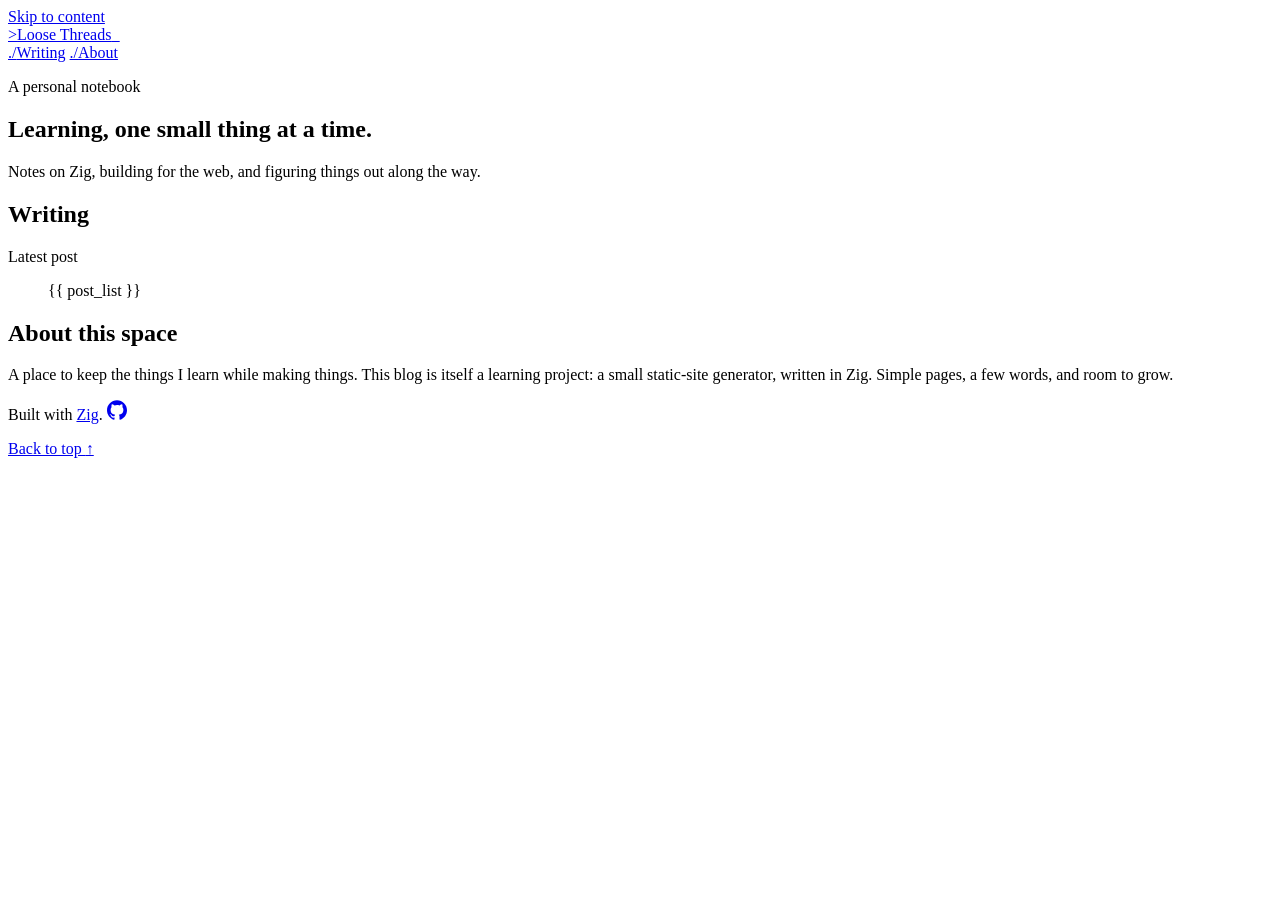
==== templates/index.html @ 842b54f3 "removes :curiosity: keeps zig" ====
<!doctype html>
<html lang="en">

<head>
    <meta charset="utf-8">
    <meta name="viewport" content="width=device-width, initial-scale=1">
    <meta name="description"
        content="A personal notebook on Zig, building for the web, and learning one small thing at a time.">
    <meta name="theme-color" content="#0b0e14">
    <title>Loose Threads</title>
    <link rel="stylesheet" href="./style.css">
</head>

<body>
    <a class="skip-link" href="#main">Skip to content</a>

    <header class="site-header">
        <a class="site-name" href="index.html"><span class="terminal-prompt" aria-hidden="true">&gt;</span>Loose Threads<span class="terminal-cursor" aria-hidden="true">_</span></a>
        <nav aria-label="Main navigation">
            <a href="#writing"><span class="nav-prefix" aria-hidden="true">./</span>Writing</a>
            <a href="#about"><span class="nav-prefix" aria-hidden="true">./</span>About</a>
        </nav>
    </header>

    <main id="main">
        <section class="intro" aria-labelledby="intro-title">
            <p class="eyebrow">A personal notebook</p>
            <h1 id="intro-title">Learning, one small thing at a time.</h1>
            <p class="intro-description">Notes on Zig, building for the web, and figuring things out along the way.</p>
        </section>

        <section class="writing" id="writing" aria-labelledby="writing-title">
            <div class="section-heading">
                <h2 class="section-title" id="writing-title">Writing</h2>
                <span class="section-note">Latest post</span>
            </div>

            <ol class="post-list">
                {{ post_list }}
            </ol>
        </section>

        <section class="about" id="about" aria-labelledby="about-title">
            <h2 class="section-title" id="about-title">About this space</h2>
            <p>A place to keep the things I learn while making things. This blog is itself a learning project: a small
                static-site generator, written in Zig. Simple pages, a few words, and room to grow.</p>
        </section>
    </main>

    <footer class="site-footer">
        <p>Built with <a href="https://ziglang.org/">Zig</a>.
            <a class="github-link" href="https://github.com/Fozzyack/zig-blog" aria-label="View this site's source on GitHub">
                <svg width="20" height="20" viewBox="0 0 24 24" fill="currentColor" aria-hidden="true" focusable="false">
                    <path d="M12 .297C5.37.297 0 5.67 0 12.297c0 5.303 3.438 9.8 8.205 11.385.6.113.82-.258.82-.577 0-.285-.01-1.04-.015-2.04-3.338.724-4.043-1.61-4.043-1.61-.546-1.387-1.333-1.756-1.333-1.756-1.09-.745.083-.729.083-.729 1.205.084 1.838 1.237 1.838 1.237 1.07 1.835 2.809 1.305 3.495.998.108-.776.418-1.305.762-1.605-2.665-.3-5.466-1.332-5.466-5.93 0-1.31.469-2.381 1.236-3.221-.124-.303-.535-1.524.117-3.176 0 0 1.008-.322 3.301 1.23a11.52 11.52 0 0 1 3.003-.404c1.02.005 2.047.138 3.006.404 2.291-1.552 3.297-1.23 3.297-1.23.653 1.652.242 2.873.118 3.176.77.84 1.235 1.911 1.235 3.221 0 4.61-2.805 5.625-5.475 5.921.43.372.823 1.102.823 2.222 0 1.606-.015 2.898-.015 3.293 0 .322.216.694.825.576C20.565 22.092 24 17.595 24 12.297c0-6.627-5.373-12-12-12" />
                </svg>
            </a>
        </p>
        <a href="#main">Back to top <span aria-hidden="true">&uarr;</span></a>
    </footer>
</body>

</html>
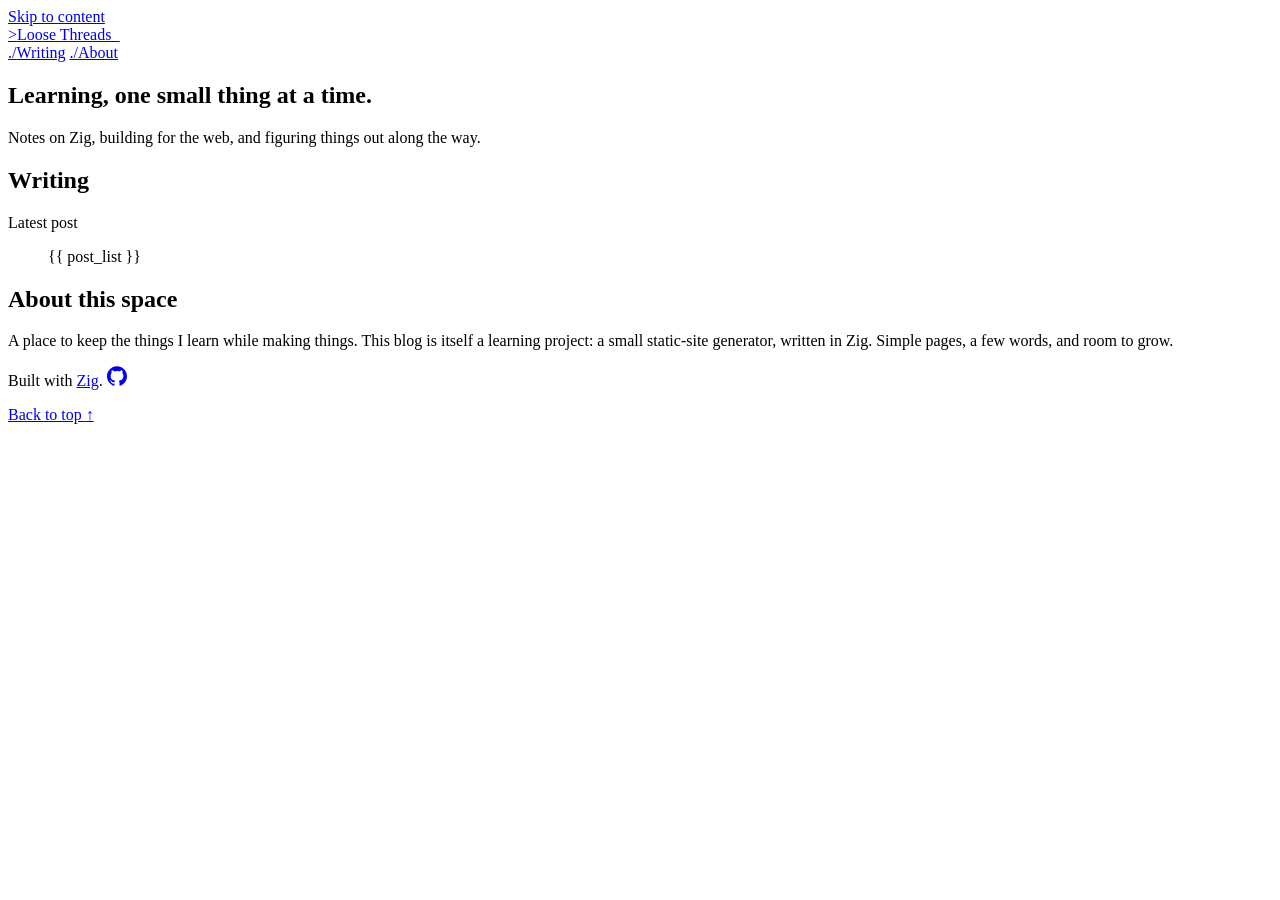
==== commit 961db74b: "removes goal dir" ====
--- a/templates/index.html
+++ b/templates/index.html
@@ -24,7 +24,6 @@
 
     <main id="main">
         <section class="intro" aria-labelledby="intro-title">
-            <p class="eyebrow">A personal notebook</p>
             <h1 id="intro-title">Learning, one small thing at a time.</h1>
             <p class="intro-description">Notes on Zig, building for the web, and figuring things out along the way.</p>
         </section>
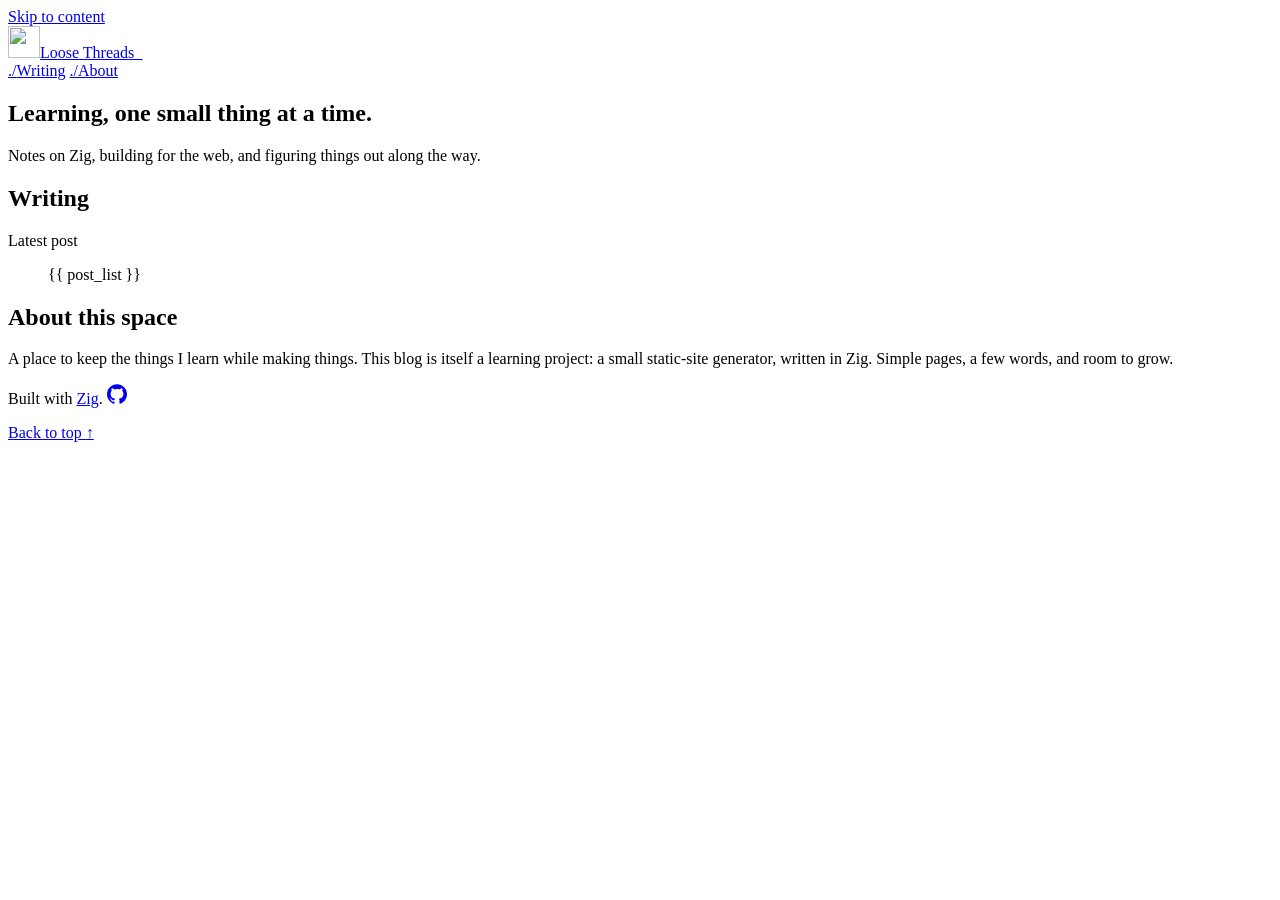
==== commit 96ed5339: "modifiles html and css files to include icons" ====
--- a/templates/index.html
+++ b/templates/index.html
@@ -8,6 +8,8 @@
         content="A personal notebook on Zig, building for the web, and learning one small thing at a time.">
     <meta name="theme-color" content="#0b0e14">
     <title>Loose Threads</title>
+    <link rel="icon" href="./loose-threads-thread-favicon.svg" type="image/svg+xml">
+    <link rel="icon" href="./loose-threads-thread-favicon-32.png" type="image/png" sizes="32x32">
     <link rel="stylesheet" href="./style.css">
 </head>
 
@@ -15,7 +17,7 @@
     <a class="skip-link" href="#main">Skip to content</a>
 
     <header class="site-header">
-        <a class="site-name" href="index.html"><span class="terminal-prompt" aria-hidden="true">&gt;</span>Loose Threads<span class="terminal-cursor" aria-hidden="true">_</span></a>
+        <a class="site-name" href="index.html"><img class="site-logo" src="./loose-threads-thread-logo.svg" width="32" height="32" alt="">Loose Threads<span class="terminal-cursor" aria-hidden="true">_</span></a>
         <nav aria-label="Main navigation">
             <a href="#writing"><span class="nav-prefix" aria-hidden="true">./</span>Writing</a>
             <a href="#about"><span class="nav-prefix" aria-hidden="true">./</span>About</a>
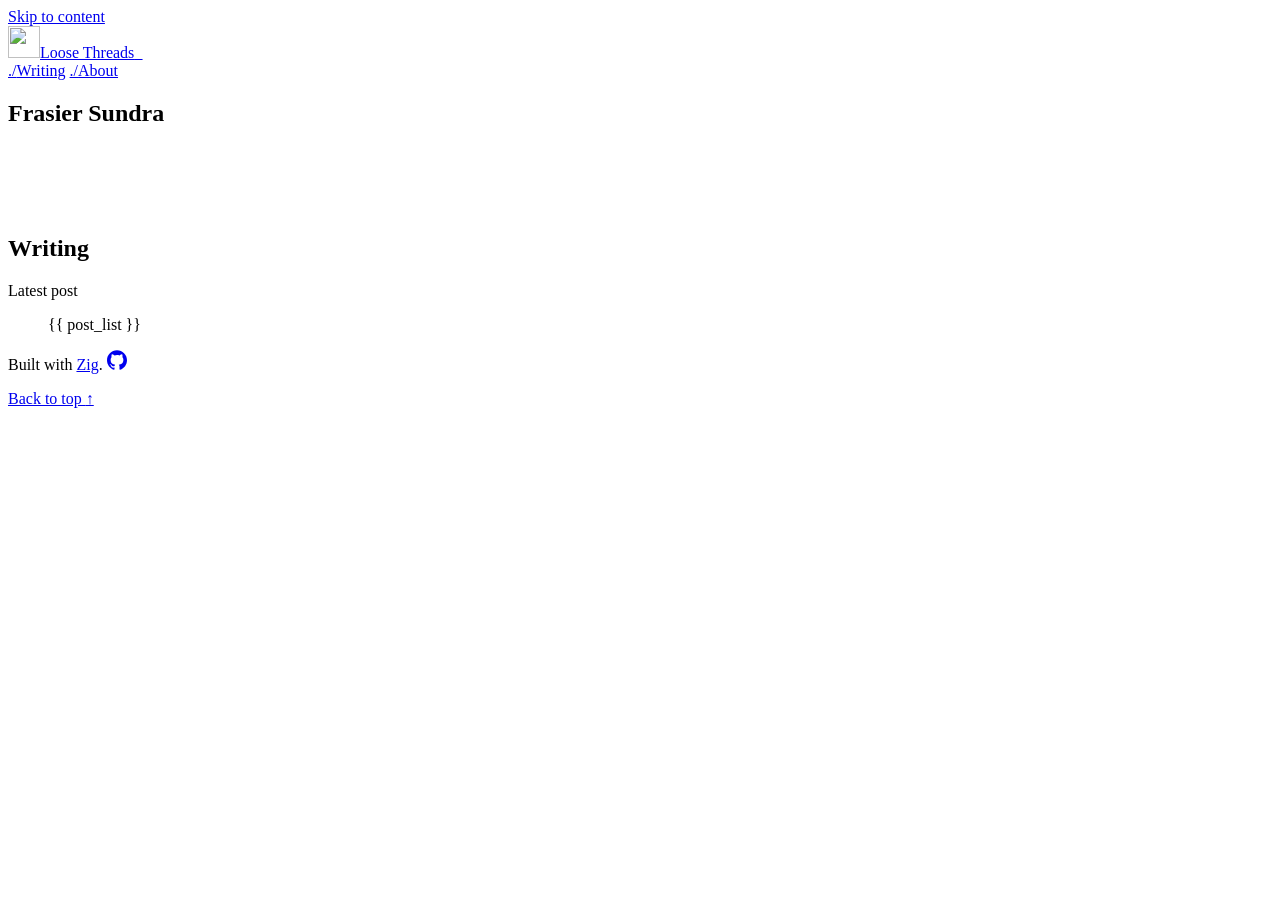
==== commit 55b9a285: "adds animation and removes about section from the about page" ====
--- a/templates/index.html
+++ b/templates/index.html
@@ -26,8 +26,11 @@
 
     <main id="main">
         <section class="intro" aria-labelledby="intro-title">
-            <h1 id="intro-title">Learning, one small thing at a time.</h1>
-            <p class="intro-description">Notes on Zig, building for the web, and figuring things out along the way.</p>
+            <h1 id="intro-title">Frasier Sundra</h1>
+            <svg class="intro-thread" viewBox="0 0 320 64" width="320" height="64" fill="none" aria-hidden="true" focusable="false">
+                <path class="intro-thread-guide" d="M4 40H94C118 40 120 12 144 12C172 12 172 52 144 52C120 52 118 28 144 28H228C252 28 254 40 278 40H316" />
+                <path class="intro-thread-line" pathLength="1" d="M4 40H94C118 40 120 12 144 12C172 12 172 52 144 52C120 52 118 28 144 28H228C252 28 254 40 278 40H316" />
+            </svg>
         </section>
 
         <section class="writing" id="writing" aria-labelledby="writing-title">
@@ -39,12 +42,6 @@
             <ol class="post-list">
                 {{ post_list }}
             </ol>
-        </section>
-
-        <section class="about" id="about" aria-labelledby="about-title">
-            <h2 class="section-title" id="about-title">About this space</h2>
-            <p>A place to keep the things I learn while making things. This blog is itself a learning project: a small
-                static-site generator, written in Zig. Simple pages, a few words, and room to grow.</p>
         </section>
     </main>
 
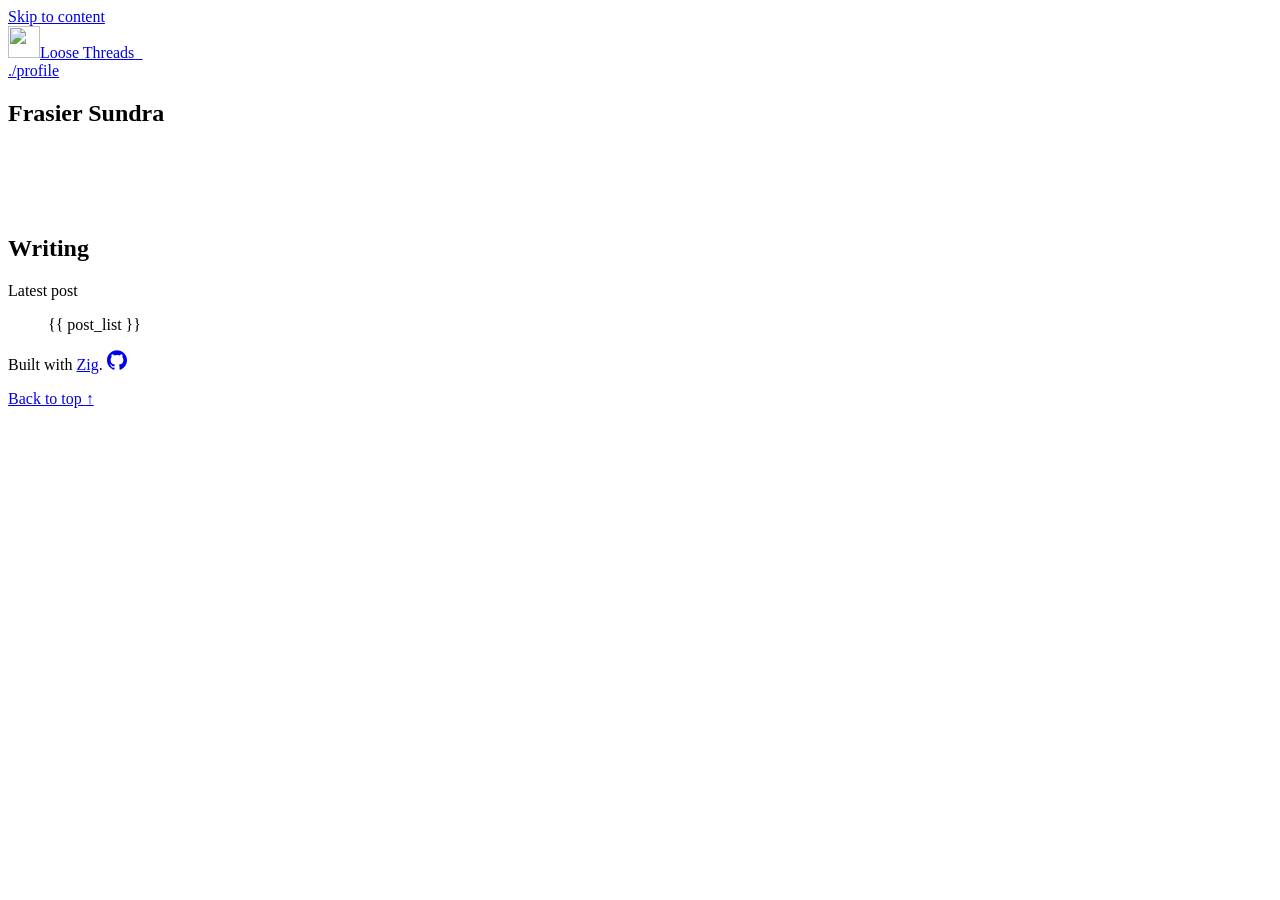
==== commit 31eb5012: "adds profile link and compacts list" ====
--- a/templates/index.html
+++ b/templates/index.html
@@ -19,8 +19,7 @@
     <header class="site-header">
         <a class="site-name" href="index.html"><img class="site-logo" src="./loose-threads-thread-logo.svg" width="32" height="32" alt="">Loose Threads<span class="terminal-cursor" aria-hidden="true">_</span></a>
         <nav aria-label="Main navigation">
-            <a href="#writing"><span class="nav-prefix" aria-hidden="true">./</span>Writing</a>
-            <a href="#about"><span class="nav-prefix" aria-hidden="true">./</span>About</a>
+            <a href="https://frasier.dev"><span class="nav-prefix" aria-hidden="true">./</span>profile</a>
         </nav>
     </header>
 
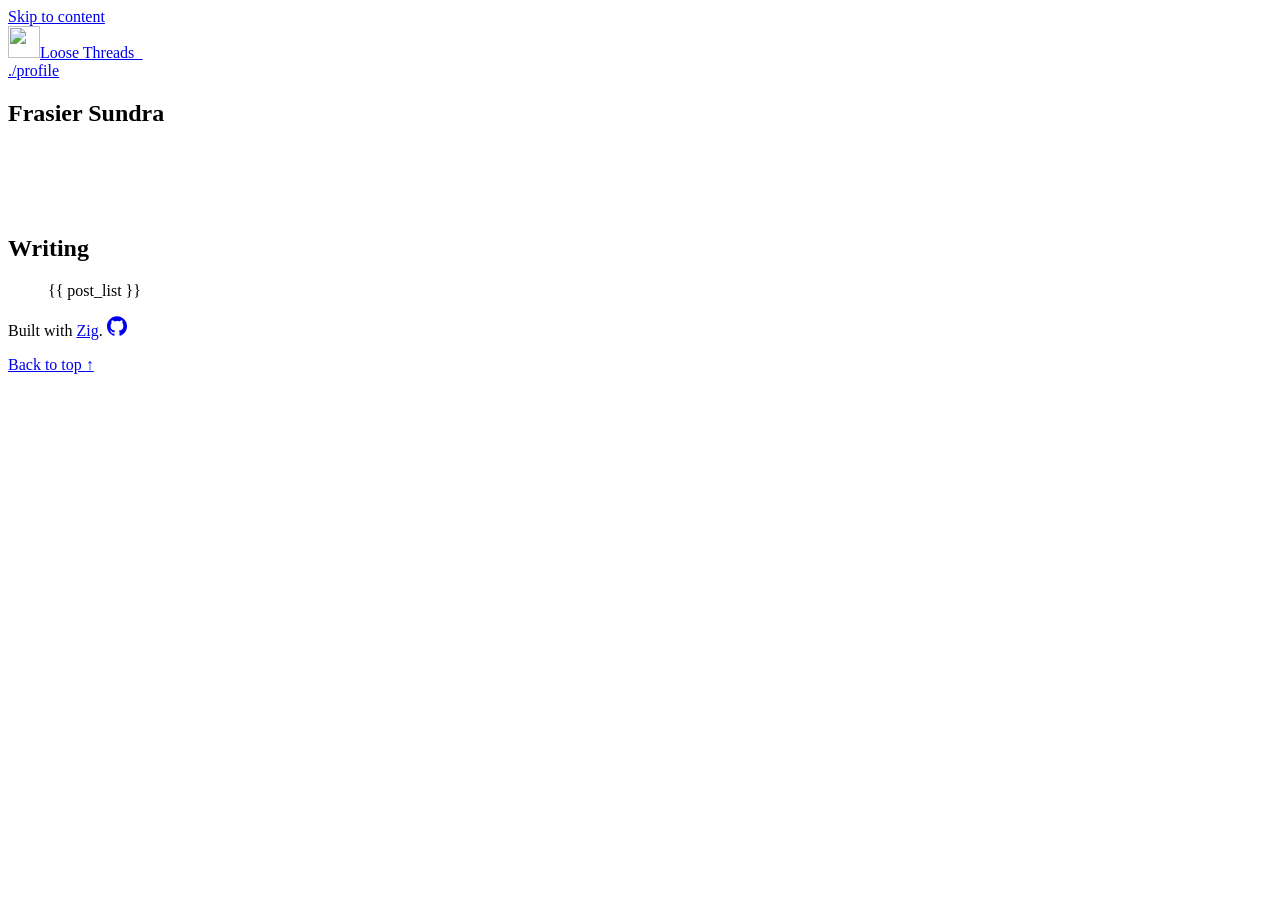
==== commit 4743589e: "adds timeline.js for animation of blog thread list" ====
--- a/templates/index.html
+++ b/templates/index.html
@@ -11,6 +11,7 @@
     <link rel="icon" href="./loose-threads-thread-favicon.svg" type="image/svg+xml">
     <link rel="icon" href="./loose-threads-thread-favicon-32.png" type="image/png" sizes="32x32">
     <link rel="stylesheet" href="./style.css">
+    <script src="./timeline.js" defer></script>
 </head>
 
 <body>
@@ -35,7 +36,7 @@
         <section class="writing" id="writing" aria-labelledby="writing-title">
             <div class="section-heading">
                 <h2 class="section-title" id="writing-title">Writing</h2>
-                <span class="section-note">Latest post</span>
+                <button class="timeline-toggle" type="button" hidden>Pause light</button>
             </div>
 
             <ol class="post-list">
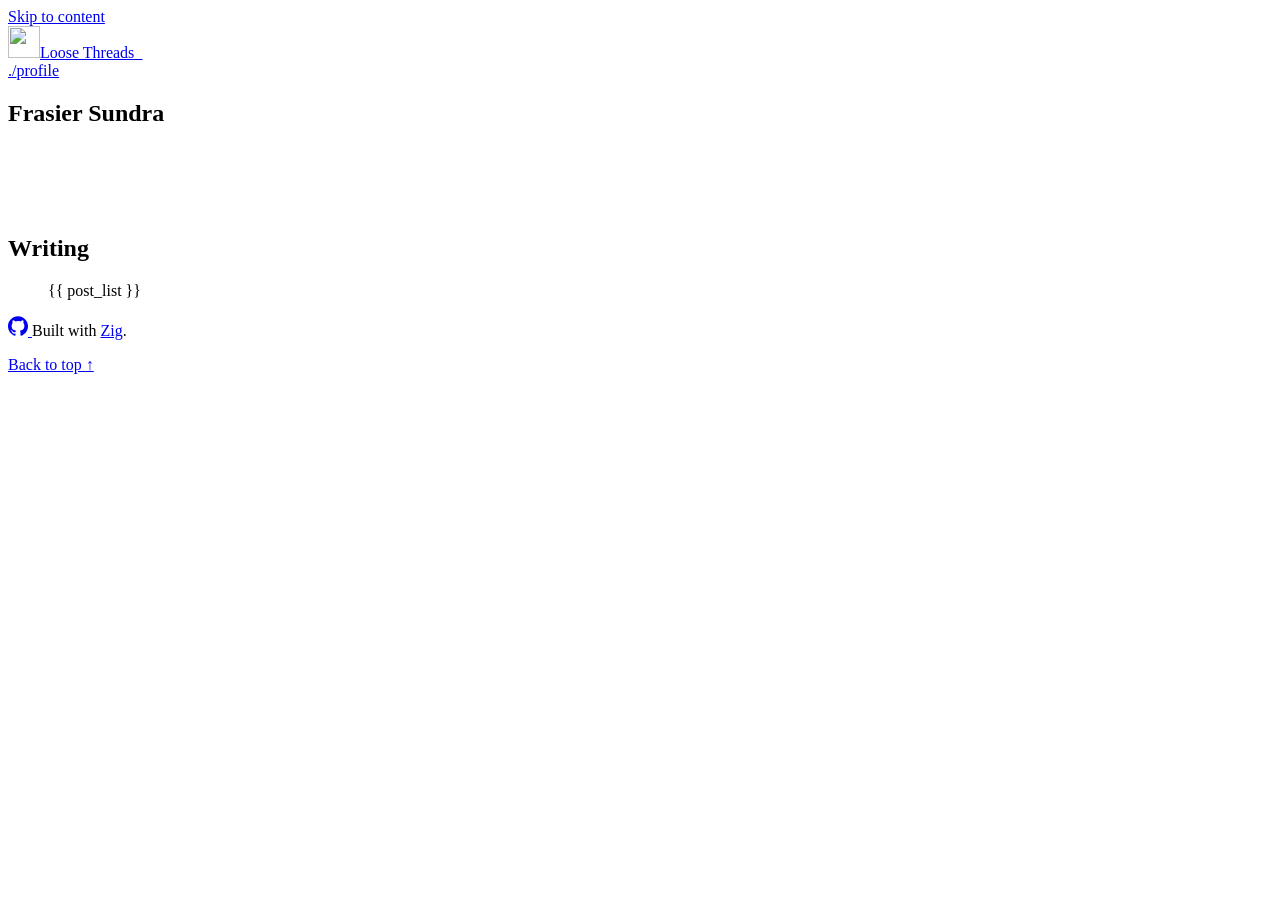
==== commit 05ce5381: "formats pages and moves github icon" ====
--- a/templates/index.html
+++ b/templates/index.html
@@ -18,7 +18,8 @@
     <a class="skip-link" href="#main">Skip to content</a>
 
     <header class="site-header">
-        <a class="site-name" href="index.html"><img class="site-logo" src="./loose-threads-thread-logo.svg" width="32" height="32" alt="">Loose Threads<span class="terminal-cursor" aria-hidden="true">_</span></a>
+        <a class="site-name" href="index.html"><img class="site-logo" src="./loose-threads-thread-logo.svg" width="32"
+                height="32" alt="">Loose Threads<span class="terminal-cursor" aria-hidden="true">_</span></a>
         <nav aria-label="Main navigation">
             <a href="https://frasier.dev"><span class="nav-prefix" aria-hidden="true">./</span>profile</a>
         </nav>
@@ -27,9 +28,12 @@
     <main id="main">
         <section class="intro" aria-labelledby="intro-title">
             <h1 id="intro-title">Frasier Sundra</h1>
-            <svg class="intro-thread" viewBox="0 0 320 64" width="320" height="64" fill="none" aria-hidden="true" focusable="false">
-                <path class="intro-thread-guide" d="M4 40H94C118 40 120 12 144 12C172 12 172 52 144 52C120 52 118 28 144 28H228C252 28 254 40 278 40H316" />
-                <path class="intro-thread-line" pathLength="1" d="M4 40H94C118 40 120 12 144 12C172 12 172 52 144 52C120 52 118 28 144 28H228C252 28 254 40 278 40H316" />
+            <svg class="intro-thread" viewBox="0 0 320 64" width="320" height="64" fill="none" aria-hidden="true"
+                focusable="false">
+                <path class="intro-thread-guide"
+                    d="M4 40H94C118 40 120 12 144 12C172 12 172 52 144 52C120 52 118 28 144 28H228C252 28 254 40 278 40H316" />
+                <path class="intro-thread-line" pathLength="1"
+                    d="M4 40H94C118 40 120 12 144 12C172 12 172 52 144 52C120 52 118 28 144 28H228C252 28 254 40 278 40H316" />
             </svg>
         </section>
 
@@ -46,12 +50,16 @@
     </main>
 
     <footer class="site-footer">
-        <p>Built with <a href="https://ziglang.org/">Zig</a>.
-            <a class="github-link" href="https://github.com/Fozzyack/zig-blog" aria-label="View this site's source on GitHub">
-                <svg width="20" height="20" viewBox="0 0 24 24" fill="currentColor" aria-hidden="true" focusable="false">
-                    <path d="M12 .297C5.37.297 0 5.67 0 12.297c0 5.303 3.438 9.8 8.205 11.385.6.113.82-.258.82-.577 0-.285-.01-1.04-.015-2.04-3.338.724-4.043-1.61-4.043-1.61-.546-1.387-1.333-1.756-1.333-1.756-1.09-.745.083-.729.083-.729 1.205.084 1.838 1.237 1.838 1.237 1.07 1.835 2.809 1.305 3.495.998.108-.776.418-1.305.762-1.605-2.665-.3-5.466-1.332-5.466-5.93 0-1.31.469-2.381 1.236-3.221-.124-.303-.535-1.524.117-3.176 0 0 1.008-.322 3.301 1.23a11.52 11.52 0 0 1 3.003-.404c1.02.005 2.047.138 3.006.404 2.291-1.552 3.297-1.23 3.297-1.23.653 1.652.242 2.873.118 3.176.77.84 1.235 1.911 1.235 3.221 0 4.61-2.805 5.625-5.475 5.921.43.372.823 1.102.823 2.222 0 1.606-.015 2.898-.015 3.293 0 .322.216.694.825.576C20.565 22.092 24 17.595 24 12.297c0-6.627-5.373-12-12-12" />
+        <p>
+            <a class="github-link" href="https://github.com/Fozzyack/zig-blog"
+                aria-label="View this site's source on GitHub">
+                <svg width="20" height="20" viewBox="0 0 24 24" fill="currentColor" aria-hidden="true"
+                    focusable="false">
+                    <path
+                        d="M12 .297C5.37.297 0 5.67 0 12.297c0 5.303 3.438 9.8 8.205 11.385.6.113.82-.258.82-.577 0-.285-.01-1.04-.015-2.04-3.338.724-4.043-1.61-4.043-1.61-.546-1.387-1.333-1.756-1.333-1.756-1.09-.745.083-.729.083-.729 1.205.084 1.838 1.237 1.838 1.237 1.07 1.835 2.809 1.305 3.495.998.108-.776.418-1.305.762-1.605-2.665-.3-5.466-1.332-5.466-5.93 0-1.31.469-2.381 1.236-3.221-.124-.303-.535-1.524.117-3.176 0 0 1.008-.322 3.301 1.23a11.52 11.52 0 0 1 3.003-.404c1.02.005 2.047.138 3.006.404 2.291-1.552 3.297-1.23 3.297-1.23.653 1.652.242 2.873.118 3.176.77.84 1.235 1.911 1.235 3.221 0 4.61-2.805 5.625-5.475 5.921.43.372.823 1.102.823 2.222 0 1.606-.015 2.898-.015 3.293 0 .322.216.694.825.576C20.565 22.092 24 17.595 24 12.297c0-6.627-5.373-12-12-12" />
                 </svg>
             </a>
+            Built with <a href="https://ziglang.org/">Zig</a>.
         </p>
         <a href="#main">Back to top <span aria-hidden="true">&uarr;</span></a>
     </footer>
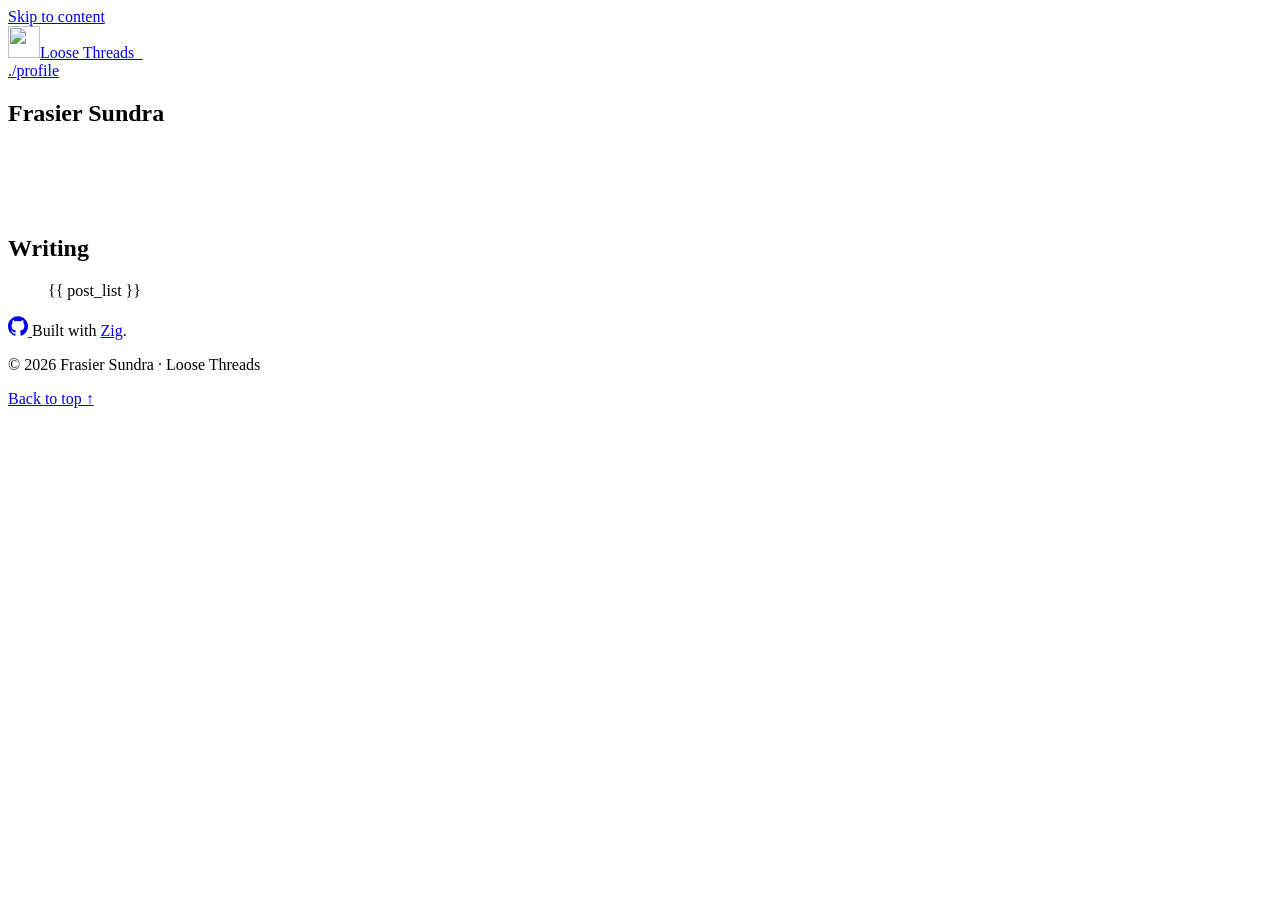
==== commit 0c5f3e74: "adds copyright footer makes it feel more professional :O" ====
--- a/templates/index.html
+++ b/templates/index.html
@@ -61,6 +61,7 @@
             </a>
             Built with <a href="https://ziglang.org/">Zig</a>.
         </p>
+        <p class="footer-copyright">&copy; 2026 Frasier Sundra · Loose Threads</p>
         <a href="#main">Back to top <span aria-hidden="true">&uarr;</span></a>
     </footer>
 </body>
